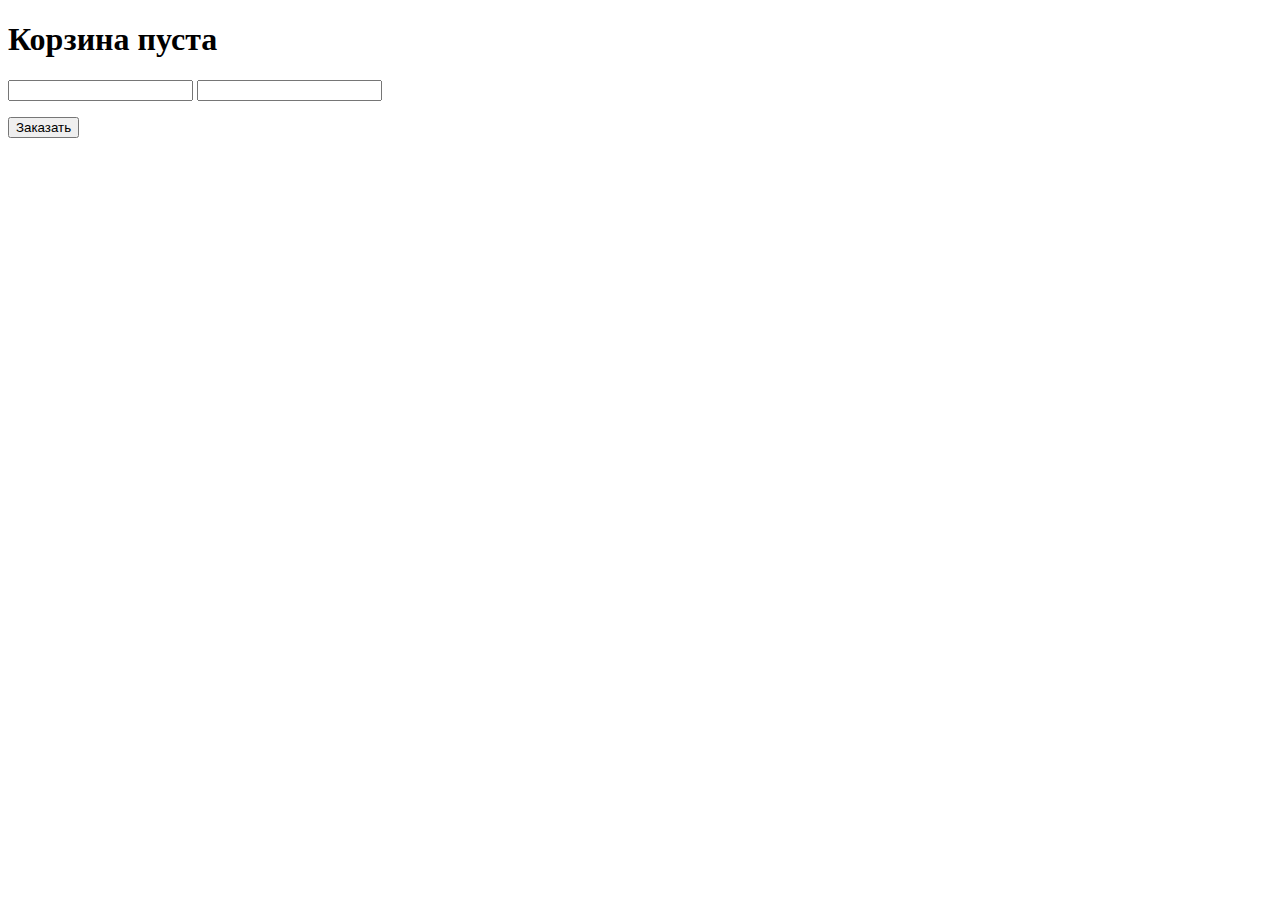
==== src/main/resources/templates/basket.html @ f83cb567 "init" ====
<!DOCTYPE html>
<html lang="en" xmlns:th="http://www.thymeleaf.org">
<head>
    <meta charset="UTF-8">
    <title>ДОДО ПИЦЦА</title>
</head>
<body>
<div>
    <div th:if="${basket.getBasketViewItemList().size()==0}">
        <h1>Корзина пуста</h1>
    </div>
    <div th:unless="${basket.getBasketViewItemList().size()==0}">
        <form method="post" th:action="@{/site/basket/pay}" th:object="${basket}">
            <input type="text" th:field="*{fio}">
            <input type="text" th:field="*{address}">
            <div th:each="i : ${basket.getBasketViewItemList()}">
                <p th:text="'Доставка из: ' + ${i.restaurant.name()} + ' - ' + ${i.restaurant.getAddress()}"></p>
                <p th:text="'Название: '+${i.getProductName()}"></p>
                <p th:text="'Количество: ' + ${i.count}"></p>
                <p th:text="'Цена: ' + ${i.price}"></p>
            </div>
            <input type="submit" value="Заказать">
        </form>
    </div>
</div>
</body>
</html>
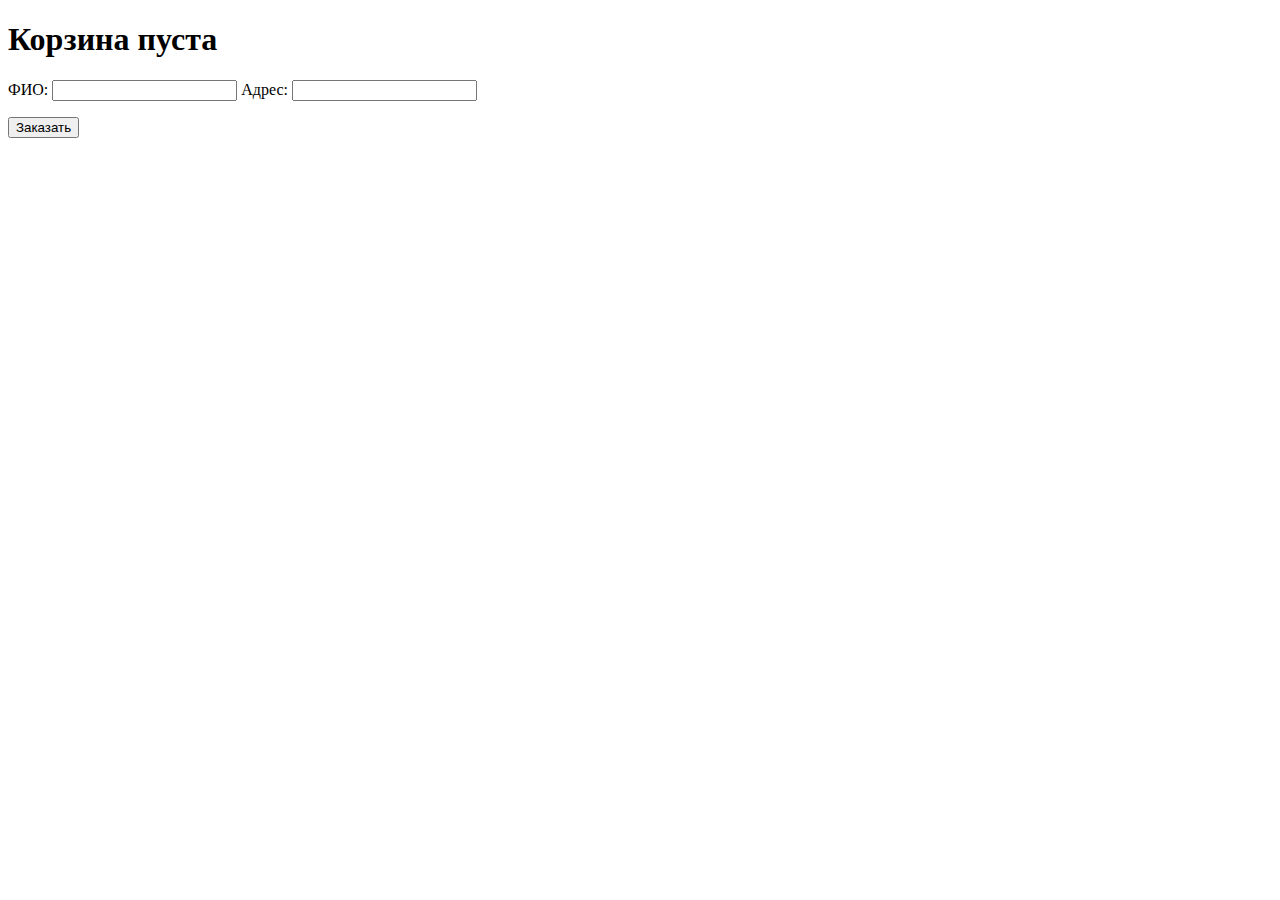
==== commit 2acd00a8: "Экстренные исправлении" ====
--- a/src/main/resources/templates/basket.html
+++ b/src/main/resources/templates/basket.html
@@ -6,16 +6,18 @@
 </head>
 <body>
 <div>
-    <div th:if="${basket.getBasketViewItemList().size()==0}">
+    <div th:if="${basket.getProductsList().isEmpty()}">
         <h1>Корзина пуста</h1>
     </div>
-    <div th:unless="${basket.getBasketViewItemList().size()==0}">
+    <div th:unless="${basket.getProductsList().isEmpty()}">
         <form method="post" th:action="@{/site/basket/pay}" th:object="${basket}">
-            <input type="text" th:field="*{fio}">
-            <input type="text" th:field="*{address}">
-            <div th:each="i : ${basket.getBasketViewItemList()}">
+            <label for="fio">ФИО:</label>
+            <input type="text" id="fio" th:field="*{fio}">
+            <label for="address">Адрес:</label>
+            <input type="text" id="address" th:field="*{address}">
+            <div th:each="i : ${basket.getProductsList()}">
                 <p th:text="'Доставка из: ' + ${i.restaurant.name()} + ' - ' + ${i.restaurant.getAddress()}"></p>
-                <p th:text="'Название: '+${i.getProductName()}"></p>
+                <p th:text="'Название: '+${i.getTitle()}"></p>
                 <p th:text="'Количество: ' + ${i.count}"></p>
                 <p th:text="'Цена: ' + ${i.price}"></p>
             </div>
